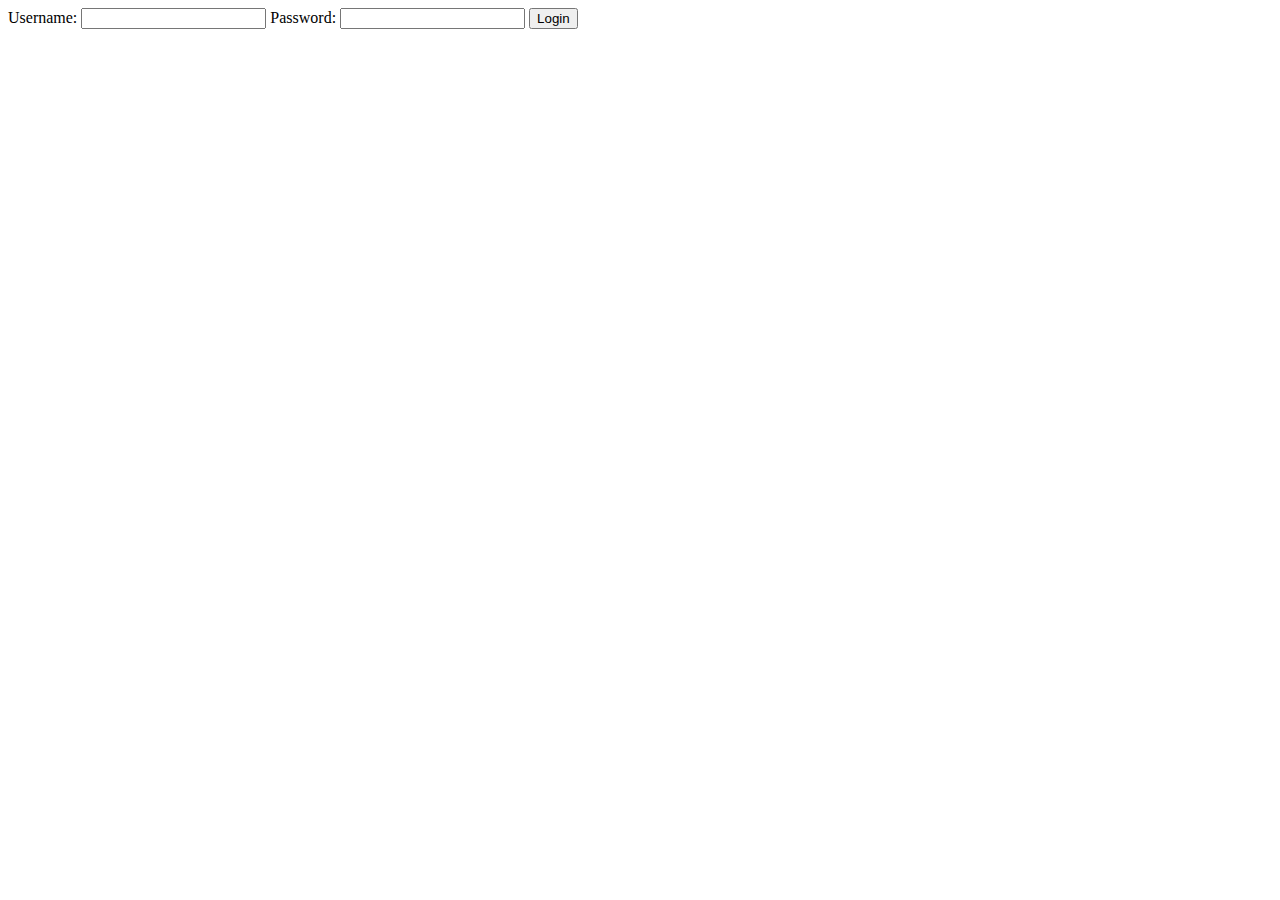
==== templates/login_html.html @ 5e1c1f37 "完善登陆系统" ====
<!DOCTYPE html>
<html lang="en">
<head>
    <meta charset="UTF-8">
    <title>Login</title>
</head>
<script src="http://libs.baidu.com/jquery/2.1.4/jquery.min.js"></script>
<script>
    $(function () {
        $("#submit").bind("click", function () {
            let log = {};
            log.username = $("#username").val();
            log.password = $("#password").val();
            $.ajax("/login", {
                //请求方式
                type: "POST",
                //请求的媒体类型
                contentType: "application/json;charset=UTF-8",
                //请求头
                headers: {},
                //数据，json字符串
                data: JSON.stringify(log),
                //请求成功
                success: function (result) {
                    console.log(result);
                },
                //请求失败，包含具体的错误信息
                error: function (e) {
                    console.log(e.status);
                    console.log(e.responseText);
                }
            });
        })
    })
</script>
<body>
<form>
    <label for="username">Username: </label><input id="username" type="text">
    <label for="password">Password: </label><input id="password" type="password">
    <button id="submit">Login</button>
</form>
</body>
</html>
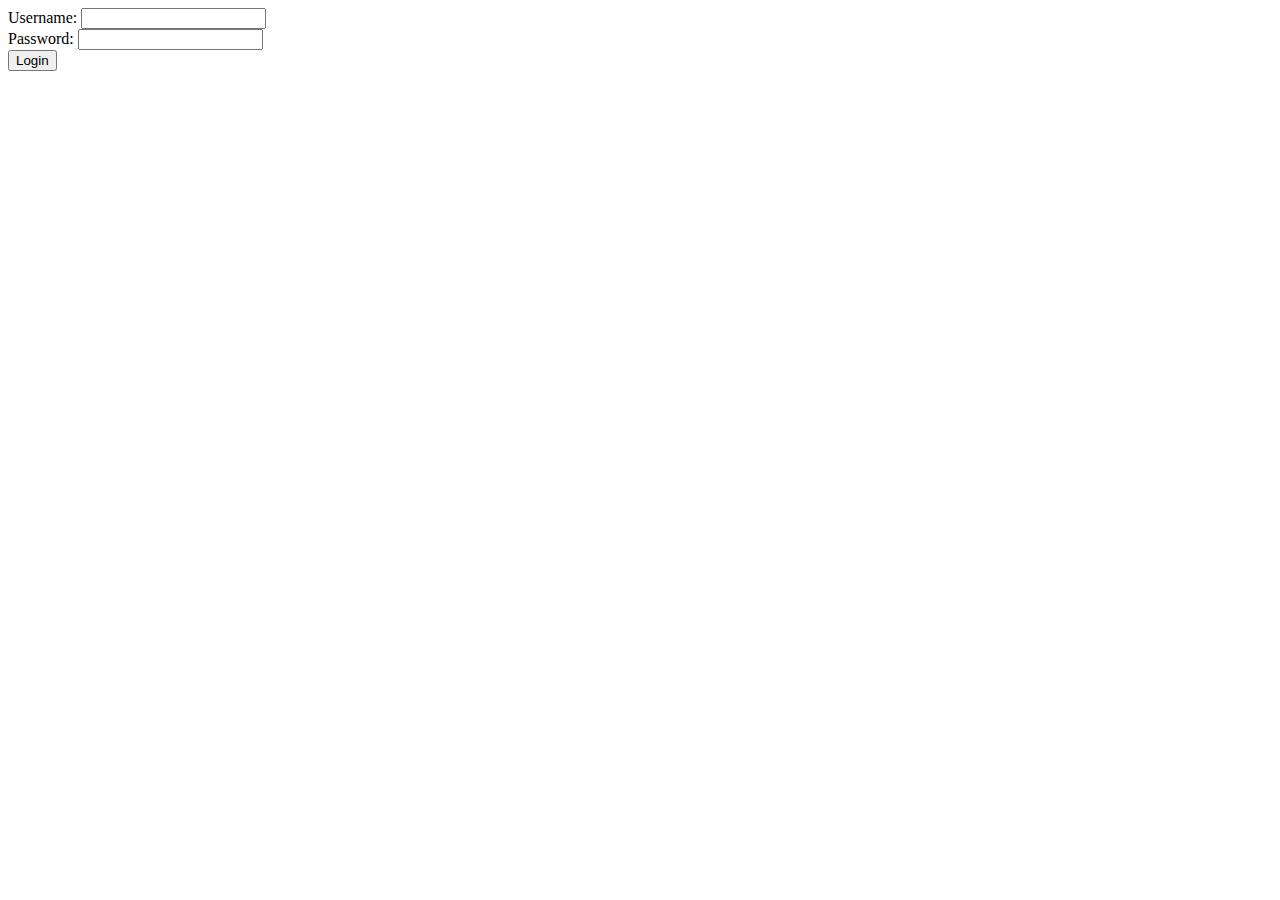
==== commit 4e6e9291: "消息系统基础" ====
--- a/templates/login_html.html
+++ b/templates/login_html.html
@@ -5,6 +5,9 @@
     <title>Login</title>
 </head>
 <script src="http://libs.baidu.com/jquery/2.1.4/jquery.min.js"></script>
+<script src="https://cdn.jsdelivr.net/npm/bootstrap@3.3.7/dist/js/bootstrap.min.js"
+        integrity="sha384-Tc5IQib027qvyjSMfHjOMaLkfuWVxZxUPnCJA7l2mCWNIpG9mGCD8wGNIcPD7Txa"
+        crossorigin="anonymous"></script>
 <script>
     $(function () {
         $("#submit").bind("click", function () {
@@ -22,22 +25,31 @@
                 data: JSON.stringify(log),
                 //请求成功
                 success: function (result) {
-                    console.log(result);
+                    alert("登陆成功,即将跳转...");
+                    window.location.replace("/room/test");
                 },
                 //请求失败，包含具体的错误信息
                 error: function (e) {
-                    console.log(e.status);
-                    console.log(e.responseText);
+                    alert("登陆失败")
                 }
             });
         })
     })
 </script>
 <body>
-<form>
-    <label for="username">Username: </label><input id="username" type="text">
-    <label for="password">Password: </label><input id="password" type="password">
-    <button id="submit">Login</button>
+<div class="container">
+    <form>
+    <div>
+        <label for="username">Username: </label>
+        <input id="username" type="text">
+    </div>
+    <div>
+        <label for="password">Password: </label>
+        <input id="password" type="password">
+    </div>
+        <button class="btn btn-default" id="submit">Login</button>
 </form>
+</div>
+
 </body>
 </html>